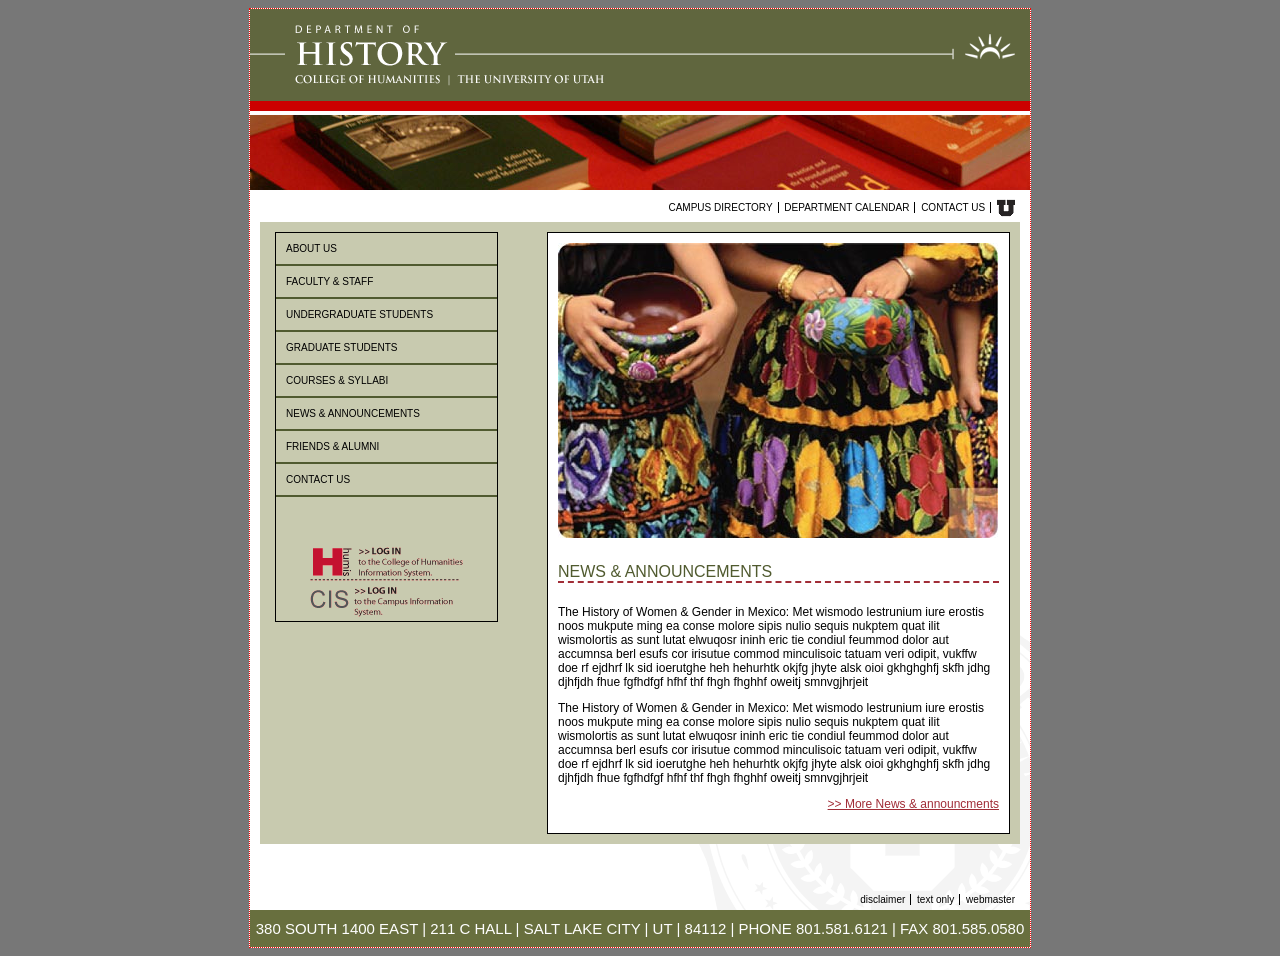
==== index.html @ 8dbb161e "initial project commit" ====
<!DOCTYPE html>
<html lang="en">
    <head>
        <meta charset="UTF-8">
        <link rel="stylesheet" href="styles.css">
        <title>Title</title>
    </head>

    <body>

         <div class="container">

          <header>
              <img src="files/historyHome.gif" alt="U of U History Homepage"/>
              <img src="files/histBooks01.jpg" alt="books on  shelf"/>
          </header>


            <section class="middle">

                <nav class="top-nav">
                    <a href="#">Campus Directory</a>
                    <a href="#">Department Calendar</a>
                    <a href="#">Contact Us</a>
                    <a href="#">
                        <img src="files/u_small.gif" alt="U of U Logo" />
                    </a>
                </nav>

                <section class="brown-box">
                    <aside class="left">
                        <nav>
                            <a href="#">About Us</a>
                            <a href="#">Faculty &amp; Staff</a>
                            <a href="#">Undergraduate Students</a>
                            <a href="#">Graduate Students</a>
                            <a href="#">Courses &amp; Syllabi</a>
                            <a href="#">News &amp; Announcements</a>
                            <a href="#">Friends &amp; Alumni</a>
                            <a href="#">Contact Us</a>
                        </nav>

                        <div class="links">
                            <a href="#">
                                <img src="files/login-humis.gif"/>

                            </a>

                            <a href="#">
                                <img src="files/login-cis.gif" />
                            </a>

                        </div>

                    </aside>

                    <aside class="right">
                                <img src="files/women_w_pottery.jpg" />
                        <h1>News &amp; announcements</h1>

                        <p>The History of Women & Gender in Mexico: Met wismodo lestrunium iure erostis noos mukpute ming ea conse molore sipis nulio sequis nukptem quat ilit wismolortis as sunt lutat elwuqosr ininh eric tie condiul feummod dolor aut accumnsa berl esufs cor irisutue commod minculisoic tatuam veri odipit, vukffw doe rf ejdhrf lk sid ioerutghe heh hehurhtk okjfg jhyte alsk oioi gkhghghfj skfh jdhg djhfjdh fhue fgfhdfgf hfhf thf fhgh fhghhf oweitj smnvgjhrjeit </p>
                        <p>The History of Women & Gender in Mexico: Met wismodo lestrunium iure erostis noos mukpute ming ea conse molore sipis nulio sequis nukptem quat ilit wismolortis as sunt lutat elwuqosr ininh eric tie condiul feummod dolor aut accumnsa berl esufs cor irisutue commod minculisoic tatuam veri odipit, vukffw doe rf ejdhrf lk sid ioerutghe heh hehurhtk okjfg jhyte alsk oioi gkhghghfj skfh jdhg djhfjdh fhue fgfhdfgf hfhf thf fhgh fhghhf oweitj smnvgjhrjeit </p>

                        <p class="link">



                        <a href="#">

                            >> More News &amp; announcments
                        </a>
                        </p>
                    </aside>

                    <div style="clear: both;"></div>

                </section>

                <nav class="bottom-nav">
                    <a href="#">Disclaimer</a>
                    <a href="#">Text Only</a>
                    <a href="#">Webmaster</a>
                </nav>

         </section>

            <footer>
                380 SOUTH 1400 EAST | 211 C HALL | SALT LAKE CITY | UT | 84112 | PHONE 801.581.6121 | FAX 801.585.0580
            </footer>

        </div>
    </body>
</html>
---- styles.css ----
:root {
    --uofuRed: #A12D37;
}

body {
    background-color: #777777;
    font-family: Arial, Helvetica, sans-serif;

    div.container {
        width: 780px;
        border: 1px dotted red;
        margin: 0 auto; /* tb rl */
        background-color: white;

        section.middle {
            padding: 5px 10px;
            background-image: url('files/uofu_medallion_rt.gif');
            background-position: bottom right;
            background-repeat: no-repeat;

            > nav {
                text-align: right;
                font-size: 10px;


                a {
                    color: black;
                    text-decoration: none;
                    border-right: 1px solid black;
                    padding-right: 5px;
                    margin-left: 3px;

                    &:hover { /* Pseudoclass */
                        text-decoration: underline;
                    }

                    &:last-of-type {
                          border-right: none;
                            padding-left: unset;
                      }
                }


                img {
                    vertical-align: middle;
                }

                &.top-nav {
                    text-transform: Uppercase;
                }

                &.bottom-nav {
                    text-transform: lowercase;
                }
            }

            section.brown-box {
                min-height: 400px;
                background-color: #C8CAAF;
                margin: 5px 0 50px;
                padding: 10px 10px 10px 15px;

                aside {
                    border: 1px solid black;

                    &.left {
                        width: 30%;
                        float: left;


                        nav {
                            a {
                                display: block;
                                color: black;
                                text-decoration: none;
                                border-bottom: 2px solid #505A2F;
                                text-transform: uppercase;
                                padding: 10px 0 10px 10px;
                                font-size: 10px;
                                font-family: "Helvetica";

                                &:hover {
                                    background-color: #505A2F;
                                    color: white;
                                }
                            }
                        }


                        div.links {
                            margin: 50px auto 0;
                            width: 153px;
                        }
                    }


                    &.right {
                        width: 60%;
                        float: right;
                        background-color: white;
                        padding: 10px;


                        h1 {
                            text-transform: uppercase;
                            color: #505A2F;
                            border-bottom: 2px dashed var(--uofuRed);
                            font-size: 16px;
                            font-weight: normal;

                    }

                        p {
                            font-size: 12px;

                            strong {
                                font-size: 110%;
                            }

                            &.link {
                                text-align: right;
                            }

                        }

                            a {
                            color: var(--uofuRed);

                            }
                }
                }

            }
        }

        footer {
            background-color: #686F3E;
            color: white;
            font-size: 15px;
            text-align: center;
            padding: 10px 0;
        }


    }


}
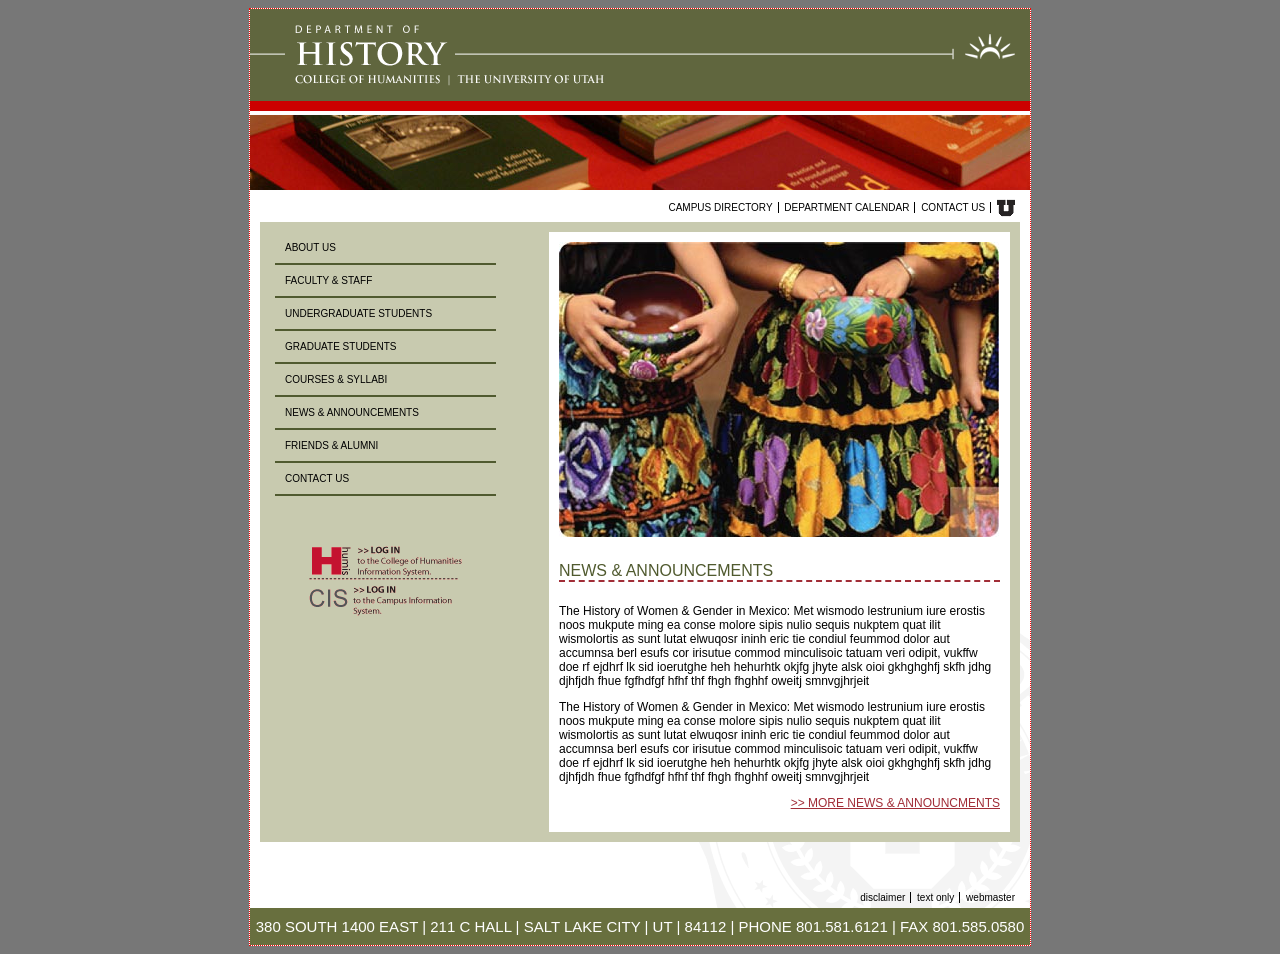
==== commit 0c649c09: "wrapped up layout stylesheet and created about-us.html" ====
--- a/index.html
+++ b/index.html
@@ -2,7 +2,7 @@
 <html lang="en">
     <head>
         <meta charset="UTF-8">
-        <link rel="stylesheet" href="styles.css">
+        <link rel="stylesheet" href="homepage-styles.css">
         <title>Title</title>
     </head>
 
--- a/homepage-styles.css
+++ b/homepage-styles.css
@@ -0,0 +1,162 @@
+:root {
+    --uofuRed: #A12D37;
+}
+
+body {
+    background-color: #777777;
+    font-family: Arial, Helvetica, sans-serif;
+
+    div.container {
+        width: 780px;
+        border: 1px dotted red;
+        margin: 0 auto; /* tb rl */
+        background-color: white;
+
+        section.middle {
+            padding: 5px 10px;
+            background-image: url('files/uofu_medallion_rt.gif');
+            background-position: bottom right;
+            background-repeat: no-repeat;
+
+            > nav {
+                text-align: right;
+                font-size: 10px;
+
+
+                a {
+                    color: black;
+                    text-decoration: none;
+                    border-right: 1px solid black;
+                    padding-right: 5px;
+                    margin-left: 3px;
+
+                    &:hover { /* Pseudoclass */
+                        text-decoration: underline;
+                    }
+
+                    &:last-of-type {
+                          border-right: none;
+                            padding-left: unset;
+                      }
+                }
+
+
+                img {
+                    vertical-align: middle;
+                }
+
+                &.top-nav {
+                    text-transform: Uppercase;
+                }
+
+                &.bottom-nav {
+                    text-transform: lowercase;
+                }
+            }
+
+            section.brown-box {
+                min-height: 400px;
+                background-color: #C8CAAF;
+                margin: 5px 0 50px;
+                padding: 10px 10px 10px 15px;
+
+                aside {
+
+
+                    &.left {
+                        width: 30%;
+                        float: left;
+
+
+
+
+                        nav {
+                            a {
+                                display: block;
+                                color: black;
+                                text-decoration: none;
+                                border-bottom: 2px solid #505A2F;
+                                text-transform: uppercase;
+                                padding: 10px 0 10px 10px;
+                                font-size: 10px;
+                                font-family: "Helvetica";
+
+                                &:hover {
+                                    background-color: #505A2F;
+                                    color: white;
+
+                                }
+                            }
+                        }
+
+
+                        div.links {
+                            margin: 50px auto 0;
+                            width: 153px;
+
+                        }
+                    }
+
+
+                    &.right {
+                        width: 60%;
+                        float: right;
+                        background-color: white;
+                        padding: 10px;
+
+
+                        h1 {
+                            text-transform: uppercase;
+                            color: #505A2F;
+                            border-bottom: 2px dashed var(--uofuRed);
+                            font-size: 16px;
+                            font-weight: normal;
+
+                    }
+
+                        p {
+                            font-size: 12px;
+
+                            strong {
+                                font-size: 110%;
+                            }
+
+                            &.link {
+                                text-align: right;
+                                text-transform: uppercase;
+                                text-decoration: none;
+
+
+                                a {
+                                    color: var(--uofuRed);
+                                }
+
+                                &.hovered {
+                                    text-decoration: underline;
+                                }
+                            }
+
+                        }
+
+
+                }
+                }
+
+            }
+        }
+
+        footer {
+            background-color: #686F3E;
+            color: white;
+            font-size: 15px;
+            text-align: center;
+            padding: 10px 0;
+        }
+
+
+    }
+
+
+}
+
+
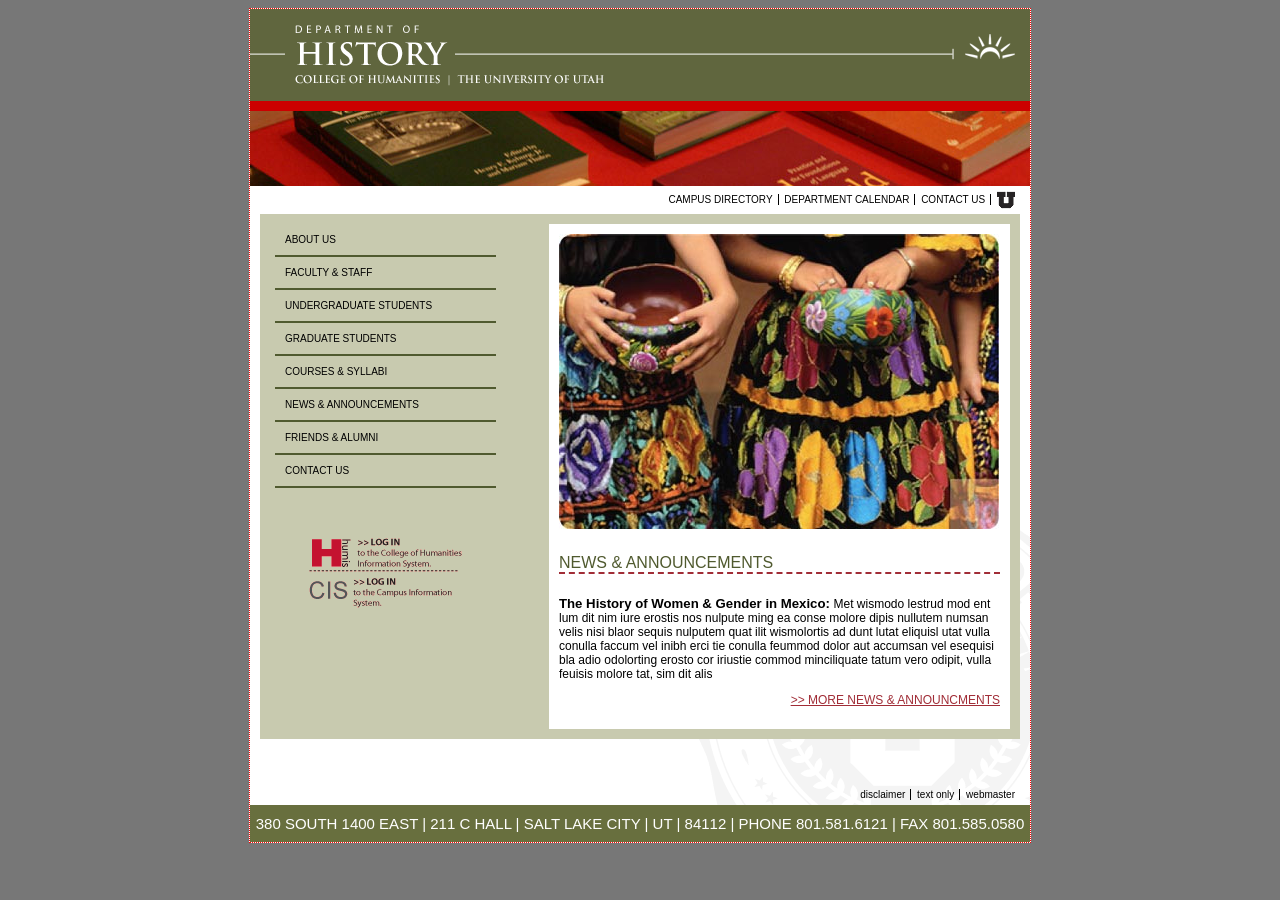
==== commit 6a58a327: "Wrapped up styles for inner pages; fleshed out the typography.css file, things are looking good!" ====
--- a/index.html
+++ b/index.html
@@ -2,7 +2,7 @@
 <html lang="en">
     <head>
         <meta charset="UTF-8">
-        <link rel="stylesheet" href="homepage-styles.css">
+        <link rel="stylesheet" href="stylesheets/homepage-styles.css">
         <title>Title</title>
     </head>
 
@@ -30,7 +30,7 @@
                 <section class="brown-box">
                     <aside class="left">
                         <nav>
-                            <a href="#">About Us</a>
+                            <a href="about-us.html">About Us</a>
                             <a href="#">Faculty &amp; Staff</a>
                             <a href="#">Undergraduate Students</a>
                             <a href="#">Graduate Students</a>
@@ -58,8 +58,13 @@
                                 <img src="files/women_w_pottery.jpg" />
                         <h1>News &amp; announcements</h1>
 
-                        <p>The History of Women & Gender in Mexico: Met wismodo lestrunium iure erostis noos mukpute ming ea conse molore sipis nulio sequis nukptem quat ilit wismolortis as sunt lutat elwuqosr ininh eric tie condiul feummod dolor aut accumnsa berl esufs cor irisutue commod minculisoic tatuam veri odipit, vukffw doe rf ejdhrf lk sid ioerutghe heh hehurhtk okjfg jhyte alsk oioi gkhghghfj skfh jdhg djhfjdh fhue fgfhdfgf hfhf thf fhgh fhghhf oweitj smnvgjhrjeit </p>
-                        <p>The History of Women & Gender in Mexico: Met wismodo lestrunium iure erostis noos mukpute ming ea conse molore sipis nulio sequis nukptem quat ilit wismolortis as sunt lutat elwuqosr ininh eric tie condiul feummod dolor aut accumnsa berl esufs cor irisutue commod minculisoic tatuam veri odipit, vukffw doe rf ejdhrf lk sid ioerutghe heh hehurhtk okjfg jhyte alsk oioi gkhghghfj skfh jdhg djhfjdh fhue fgfhdfgf hfhf thf fhgh fhghhf oweitj smnvgjhrjeit </p>
+                        <p>
+                            <strong>The History of Women & Gender in Mexico: </strong>Met wismodo lestrud mod ent lum dit
+                            nim iure erostis nos nulpute ming ea conse molore dipis nullutem numsan velis nisi blaor
+                            sequis nulputem quat ilit wismolortis ad dunt lutat eliquisl utat vulla conulla faccum vel
+                            inibh erci tie conulla feummod dolor aut accumsan vel esequisi bla adio odolorting erosto
+                            cor iriustie commod minciliquate tatum vero odipit, vulla feuisis molore tat, sim dit alis </p>
+
 
                         <p class="link">
 
--- a/stylesheets/homepage-styles.css
+++ b/stylesheets/homepage-styles.css
@@ -0,0 +1,169 @@
+:root {
+    --uofuRed: #A12D37;
+}
+
+body {
+    background-color: #777777;
+    font-family: Arial, Helvetica, sans-serif;
+
+    div.container {
+        width: 780px;
+        border: 1px dotted red;
+        margin: 0 auto; /* tb rl */
+        background-color: white;
+
+        header {
+            img{
+                display: block;
+            }
+        }
+
+        section.middle {
+            padding: 5px 10px;
+            background-image: url('../files/uofu_medallion_rt.gif');
+            background-position: bottom right;
+            background-repeat: no-repeat;
+
+            > nav {
+                text-align: right;
+                font-size: 10px;
+
+
+                a {
+                    color: black;
+                    text-decoration: none;
+                    border-right: 1px solid black;
+                    padding-right: 5px;
+                    margin-left: 3px;
+
+                    &:hover { /* Pseudoclass */
+                        text-decoration: underline;
+                    }
+
+                    &:last-of-type {
+                          border-right: none;
+                            padding-left: unset;
+                      }
+                }
+
+
+                img {
+                    vertical-align: middle;
+                }
+
+                &.top-nav {
+                    text-transform: Uppercase;
+                }
+
+                &.bottom-nav {
+                    text-transform: lowercase;
+                }
+            }
+
+            section.brown-box {
+                min-height: 400px;
+                background-color: #C8CAAF;
+                margin: 5px 0 50px;
+                padding: 10px 10px 10px 15px;
+
+                aside {
+
+
+                    &.left {
+                        width: 30%;
+                        float: left;
+
+
+
+
+                        nav {
+                            a {
+                                display: block;
+                                color: black;
+                                text-decoration: none;
+                                border-bottom: 2px solid #505A2F;
+                                text-transform: uppercase;
+                                padding: 10px 0 10px 10px;
+                                font-size: 10px;
+                                font-family: "Helvetica";
+
+                                &:hover {
+                                    background-color: #505A2F;
+                                    color: white;
+
+                                }
+                            }
+                        }
+
+
+                        div.links {
+                            margin: 50px auto 0;
+                            width: 153px;
+
+
+                        }
+                    }
+
+
+                    &.right {
+                        width: 60%;
+                        float: right;
+                        background-color: white;
+                        padding: 10px;
+
+
+                        h1 {
+                            text-transform: uppercase;
+                            color: #505A2F;
+                            border-bottom: 2px dashed var(--uofuRed);
+                            font-size: 16px;
+                            font-weight: normal;
+
+                    }
+
+                        p {
+                            font-size: 12px;
+
+                            strong {
+                                font-size: 110%;
+                            }
+
+                            &.link {
+                                text-align: right;
+                                text-transform: uppercase;
+                                text-decoration: none;
+
+
+                                a {
+                                    color: var(--uofuRed);
+                                }
+
+                                &.hovered {
+                                    text-decoration: underline;
+                                }
+                            }
+
+                        }
+
+
+                }
+                }
+
+            }
+        }
+
+        footer {
+            background-color: #686F3E;
+            color: white;
+            font-size: 15px;
+            text-align: center;
+            padding: 10px 0;
+        }
+
+
+    }
+
+
+}
+
+
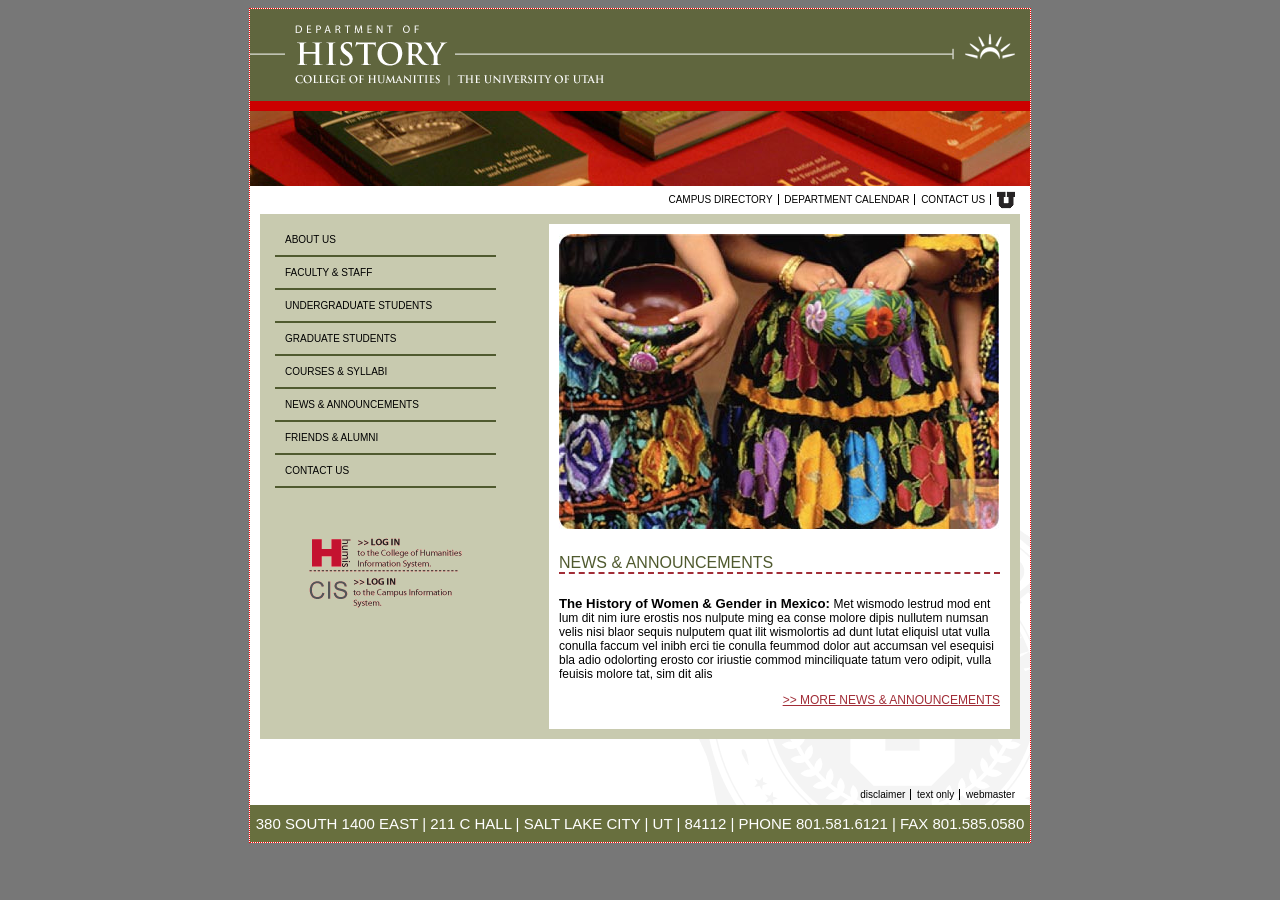
==== commit f72b2f2a: "I did 6 pages" ====
--- a/index.html
+++ b/index.html
@@ -1,98 +1,93 @@
 <!DOCTYPE html>
 <html lang="en">
-    <head>
-        <meta charset="UTF-8">
-        <link rel="stylesheet" href="stylesheets/homepage-styles.css">
-        <title>Title</title>
-    </head>
+<head>
+    <meta charset="UTF-8">
+    <link rel="stylesheet" href="stylesheets/homepage-styles.css">
+    <title>Title</title>
+</head>
 
-    <body>
+<body>
 
-         <div class="container">
+<div class="container">
 
-          <header>
-              <img src="files/historyHome.gif" alt="U of U History Homepage"/>
-              <img src="files/histBooks01.jpg" alt="books on  shelf"/>
-          </header>
+    <header>
+        <img src="files/historyHome.gif" alt="U of U History Homepage"/>
+        <img src="files/histBooks01.jpg" alt="books on  shelf"/>
+    </header>
 
 
-            <section class="middle">
+    <section class="middle">
 
-                <nav class="top-nav">
-                    <a href="#">Campus Directory</a>
-                    <a href="#">Department Calendar</a>
-                    <a href="#">Contact Us</a>
-                    <a href="#">
-                        <img src="files/u_small.gif" alt="U of U Logo" />
-                    </a>
+        <nav class="top-nav">
+            <a href="#">Campus Directory</a>
+            <a href="#">Department Calendar</a>
+            <a href="Contact-us.html">Contact Us</a>
+            <a href="#">
+                <img src="files/u_small.gif" alt="U of U Logo"/>
+            </a>
+        </nav>
+
+        <section class="brown-box">
+            <aside class="left">
+                <nav>
+                    <a href="about-us.html">About Us</a>
+                    <a href="Faculty-and-staff.html">Faculty &amp; Staff</a>
+                    <a href="Undergrad-Students.html">Undergraduate Students</a>
+                    <a href="Graduate-Student.html">Graduate Students</a>
+                    <a href="#">Courses &amp; Syllabi</a>
+                    <a href="#">News &amp; Announcements</a>
+                    <a href="#">Friends &amp; Alumni</a>
+                    <a href="Contact-us.html">Contact Us</a>
                 </nav>
 
-                <section class="brown-box">
-                    <aside class="left">
-                        <nav>
-                            <a href="about-us.html">About Us</a>
-                            <a href="#">Faculty &amp; Staff</a>
-                            <a href="#">Undergraduate Students</a>
-                            <a href="#">Graduate Students</a>
-                            <a href="#">Courses &amp; Syllabi</a>
-                            <a href="#">News &amp; Announcements</a>
-                            <a href="#">Friends &amp; Alumni</a>
-                            <a href="#">Contact Us</a>
-                        </nav>
+                <div class="links">
+                    <a href="#">
+                        <img src="files/login-humis.gif"/>
 
-                        <div class="links">
-                            <a href="#">
-                                <img src="files/login-humis.gif"/>
+                    </a>
 
-                            </a>
+                    <a href="#">
+                        <img src="files/login-cis.gif"/>
+                    </a>
 
-                            <a href="#">
-                                <img src="files/login-cis.gif" />
-                            </a>
+                </div>
+            </aside>
 
-                        </div>
+            <aside class="right">
+                <img src="files/women_w_pottery.jpg"/>
+                <h1>News &amp; announcements</h1>
 
-                    </aside>
-
-                    <aside class="right">
-                                <img src="files/women_w_pottery.jpg" />
-                        <h1>News &amp; announcements</h1>
-
-                        <p>
-                            <strong>The History of Women & Gender in Mexico: </strong>Met wismodo lestrud mod ent lum dit
-                            nim iure erostis nos nulpute ming ea conse molore dipis nullutem numsan velis nisi blaor
-                            sequis nulputem quat ilit wismolortis ad dunt lutat eliquisl utat vulla conulla faccum vel
-                            inibh erci tie conulla feummod dolor aut accumsan vel esequisi bla adio odolorting erosto
-                            cor iriustie commod minciliquate tatum vero odipit, vulla feuisis molore tat, sim dit alis </p>
+                <p>
+                    <strong>The History of Women & Gender in Mexico: </strong>Met wismodo lestrud mod ent lum dit
+                    nim iure erostis nos nulpute ming ea conse molore dipis nullutem numsan velis nisi blaor
+                    sequis nulputem quat ilit wismolortis ad dunt lutat eliquisl utat vulla conulla faccum vel
+                    inibh erci tie conulla feummod dolor aut accumsan vel esequisi bla adio odolorting erosto
+                    cor iriustie commod minciliquate tatum vero odipit, vulla feuisis molore tat, sim dit alis </p>
 
 
-                        <p class="link">
+                <p class="link">
+                    <a href="#">
+                        >> More News &amp; announcements
+                    </a>
+                </p>
+            </aside>
 
+            <div style="clear: both;"></div>
 
+        </section>
 
-                        <a href="#">
+        <nav class="bottom-nav">
+            <a href="#">Disclaimer</a>
+            <a href="#">Text Only</a>
+            <a href="#">Webmaster</a>
+        </nav>
 
-                            >> More News &amp; announcments
-                        </a>
-                        </p>
-                    </aside>
+    </section>
 
-                    <div style="clear: both;"></div>
+    <footer>
+        380 SOUTH 1400 EAST | 211 C HALL | SALT LAKE CITY | UT | 84112 | PHONE 801.581.6121 | FAX 801.585.0580
+    </footer>
 
-                </section>
-
-                <nav class="bottom-nav">
-                    <a href="#">Disclaimer</a>
-                    <a href="#">Text Only</a>
-                    <a href="#">Webmaster</a>
-                </nav>
-
-         </section>
-
-            <footer>
-                380 SOUTH 1400 EAST | 211 C HALL | SALT LAKE CITY | UT | 84112 | PHONE 801.581.6121 | FAX 801.585.0580
-            </footer>
-
-        </div>
-    </body>
+</div>
+</body>
 </html>
--- a/stylesheets/homepage-styles.css
+++ b/stylesheets/homepage-styles.css
@@ -13,7 +13,7 @@
         background-color: white;
 
         header {
-            img{
+            img {
                 display: block;
             }
         }
@@ -41,9 +41,9 @@
                     }
 
                     &:last-of-type {
-                          border-right: none;
-                            padding-left: unset;
-                      }
+                        border-right: none;
+                        padding-left: unset;
+                    }
                 }
 
 
@@ -68,12 +68,9 @@
 
                 aside {
 
-
                     &.left {
                         width: 30%;
                         float: left;
-
-
 
 
                         nav {
@@ -85,7 +82,7 @@
                                 text-transform: uppercase;
                                 padding: 10px 0 10px 10px;
                                 font-size: 10px;
-                                font-family: "Helvetica";
+                                font-family: Helvetica, sans-serif;
 
                                 &:hover {
                                     background-color: #505A2F;
@@ -99,8 +96,6 @@
                         div.links {
                             margin: 50px auto 0;
                             width: 153px;
-
-
                         }
                     }
 
@@ -111,15 +106,13 @@
                         background-color: white;
                         padding: 10px;
 
-
                         h1 {
                             text-transform: uppercase;
                             color: #505A2F;
                             border-bottom: 2px dashed var(--uofuRed);
                             font-size: 16px;
                             font-weight: normal;
-
-                    }
+                        }
 
                         p {
                             font-size: 12px;
@@ -133,7 +126,6 @@
                                 text-transform: uppercase;
                                 text-decoration: none;
 
-
                                 a {
                                     color: var(--uofuRed);
                                 }
@@ -142,13 +134,9 @@
                                     text-decoration: underline;
                                 }
                             }
-
                         }
-
-
+                    }
                 }
-                }
-
             }
         }
 
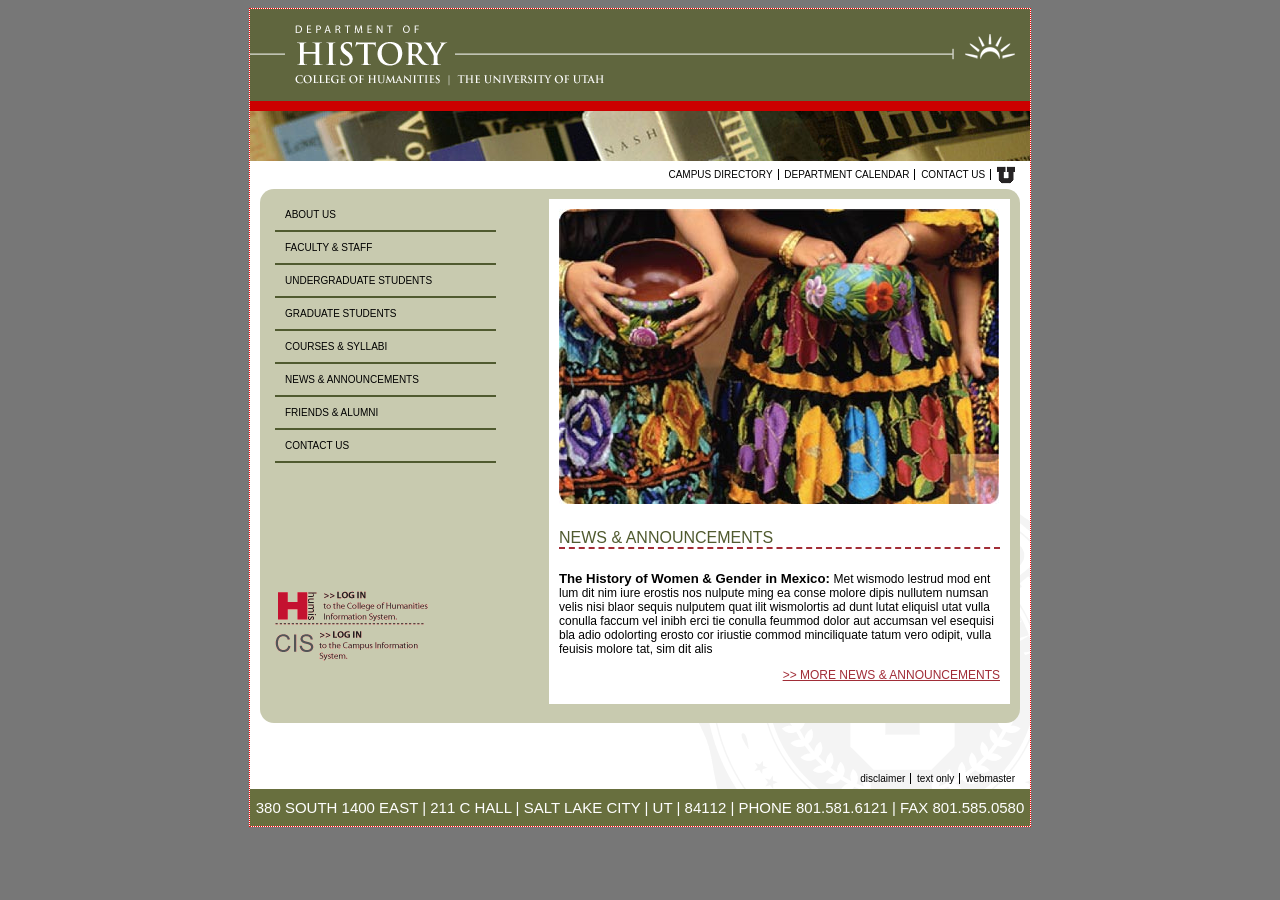
==== commit 2fe94976: "Finshed Entire Humis Website with all pages" ====
--- a/index.html
+++ b/index.html
@@ -12,7 +12,7 @@
 
     <header>
         <img src="files/historyHome.gif" alt="U of U History Homepage"/>
-        <img src="files/histBooks01.jpg" alt="books on  shelf"/>
+        <img src="files/histHomepic.jpg" alt="books on  shelf"/>
     </header>
 
 
@@ -34,9 +34,9 @@
                     <a href="Faculty-and-staff.html">Faculty &amp; Staff</a>
                     <a href="Undergrad-Students.html">Undergraduate Students</a>
                     <a href="Graduate-Student.html">Graduate Students</a>
-                    <a href="#">Courses &amp; Syllabi</a>
-                    <a href="#">News &amp; Announcements</a>
-                    <a href="#">Friends &amp; Alumni</a>
+                    <a href="Courses_Syllabi.html">Courses &amp; Syllabi</a>
+                    <a href="News-and-announcments.html">News &amp; Announcements</a>
+                    <a href="Friends-and-alumni.html">Friends &amp; Alumni</a>
                     <a href="Contact-us.html">Contact Us</a>
                 </nav>
 
--- a/stylesheets/homepage-styles.css
+++ b/stylesheets/homepage-styles.css
@@ -65,6 +65,7 @@
                 background-color: #C8CAAF;
                 margin: 5px 0 50px;
                 padding: 10px 10px 10px 15px;
+                border-radius: 14px;
 
                 aside {
 
@@ -94,8 +95,10 @@
 
 
                         div.links {
-                            margin: 50px auto 0;
-                            width: 153px;
+                            display: flex;
+                            flex-direction: column;
+                            margin-top: 8rem;
+                            margin-bottom: 3rem;
                         }
                     }
 
@@ -105,6 +108,8 @@
                         float: right;
                         background-color: white;
                         padding: 10px;
+
+
 
                         h1 {
                             text-transform: uppercase;
